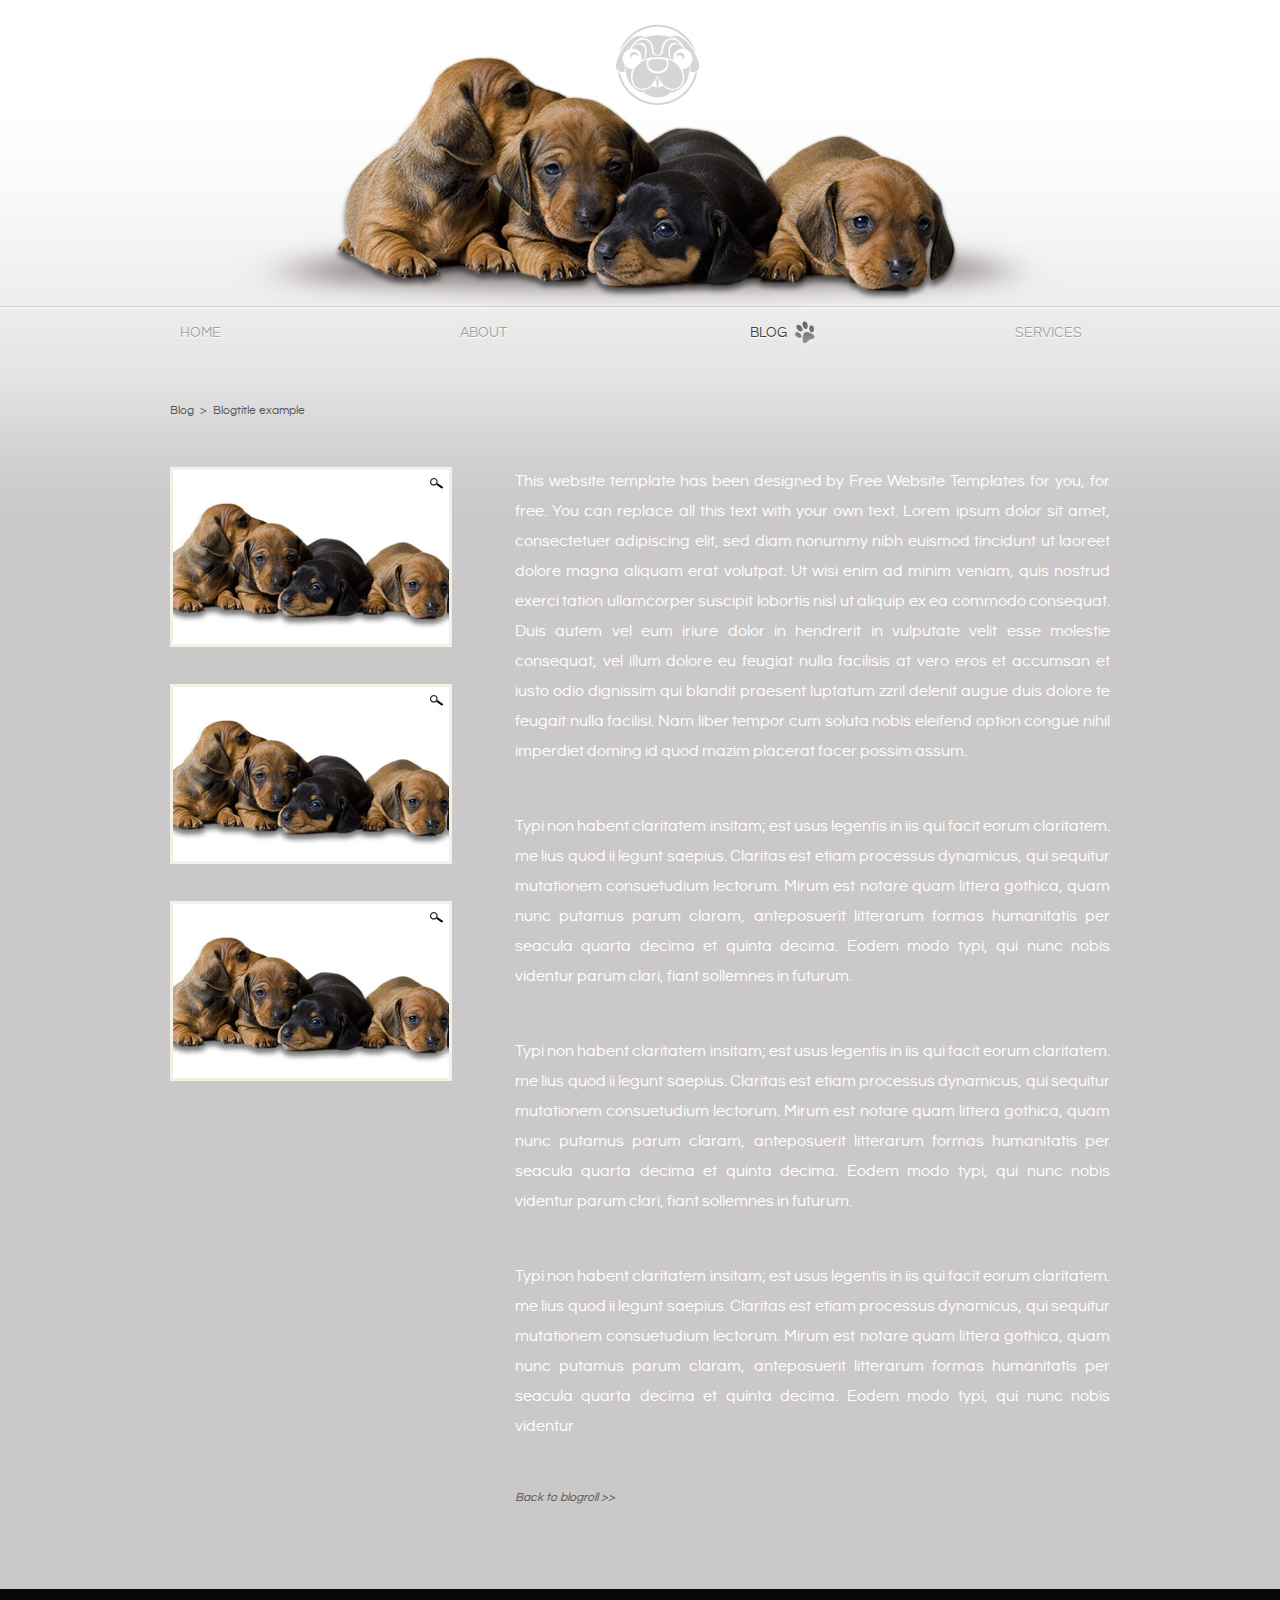
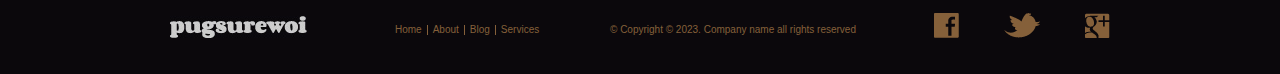
==== blog.html @ 806f0032 "Added Template" ====
<!DOCTYPE html>
<!-- Website template by freewebsitetemplates.com -->
<html>
<head>
	<meta charset="UTF-8">
	<title>Blog - Puppy Website Template</title>
	<link rel="stylesheet" type="text/css" href="css/style.css">
</head>
<body>
	<div id="header">
		<div>
			<a href="index.html" class="logo">PugSureWoi</a>
			<ul>
				<li>
					<a class="home" href="index.html">Home</a>
				</li>
				<li>
					<a class="about" href="about.html">About</a>
				</li>
				<li class="current">
					<a class="blog" href="blog.html">Blog</a>
				</li>
				<li>
					<a class="services" href="services.html">Services</a>
				</li>
			</ul>
		</div>
	</div>
	<div id="body">
		<div>
			<div class="blog">
				<a href="blog.html">Blog &nbsp;&gt;</a>&nbsp;&nbsp;<a href="blog.html">Blogtitle example</a>
			</div>
			<div id="content">
				<div>
					<a href="blog.html"><img src="images/dog3.jpg" alt="Image"></a>
					<a href="blog.html"><img src="images/dog3.jpg" alt="Image"></a>
					<a href="blog.html"><img src="images/dog3.jpg" alt="Image"></a>
				</div>
				<div>
					<p>
						This website template has been designed by Free Website Templates for you, for free. You can replace all this text with your own text. Lorem ipsum dolor sit amet, consectetuer adipiscing elit, sed diam nonummy nibh euismod tincidunt ut laoreet dolore magna aliquam erat volutpat. Ut wisi enim ad minim veniam, quis nostrud exerci tation ullamcorper suscipit lobortis nisl ut aliquip ex ea commodo consequat. Duis autem vel eum iriure dolor in hendrerit in vulputate velit esse molestie consequat, vel illum dolore eu feugiat nulla facilisis at vero eros et accumsan et iusto odio dignissim qui blandit praesent luptatum zzril delenit augue duis dolore te feugait nulla facilisi. Nam liber tempor cum soluta nobis eleifend option congue nihil imperdiet doming id quod mazim placerat facer possim assum.
					</p>
					<p>
						Typi non habent claritatem insitam; est usus legentis in iis qui facit eorum claritatem. me lius quod ii legunt saepius. Claritas est etiam processus dynamicus, qui sequitur mutationem consuetudium lectorum. Mirum est notare quam littera gothica, quam nunc putamus parum claram, anteposuerit litterarum formas humanitatis per seacula quarta decima et quinta decima. Eodem modo typi, qui nunc nobis videntur parum clari, fiant sollemnes in futurum.
					</p>
					<p>
						Typi non habent claritatem insitam; est usus legentis in iis qui facit eorum claritatem. me lius quod ii legunt saepius. Claritas est etiam processus dynamicus, qui sequitur mutationem consuetudium lectorum. Mirum est notare quam littera gothica, quam nunc putamus parum claram, anteposuerit litterarum formas humanitatis per seacula quarta decima et quinta decima. Eodem modo typi, qui nunc nobis videntur parum clari, fiant sollemnes in futurum.
					</p>
					<p>
						Typi non habent claritatem insitam; est usus legentis in iis qui facit eorum claritatem. me lius quod ii legunt saepius. Claritas est etiam processus dynamicus, qui sequitur mutationem consuetudium lectorum. Mirum est notare quam littera gothica, quam nunc putamus parum claram, anteposuerit litterarum formas humanitatis per seacula quarta decima et quinta decima. Eodem modo typi, qui nunc nobis videntur
					</p>
					<a href="blog.html" class="back">Back to blogroll &gt;&gt;</a>
				</div>
			</div>
		</div>
	</div>
	<div id="footer">
		<div class="logo">
			<a href="index.html"><img src="images/logo.jpg" alt="Logo"></a>
		</div>
		<ul>
			<li>
				<a href="index.html">Home</a>
			</li>
			<li>
				<a href="about.html">About</a>
			</li>
			<li>
				<a href="blog.html">Blog</a>
			</li>
			<li>
				<a href="services.html">Services</a>
			</li>
		</ul>
		<p>
			&copy; Copyright &copy; 2023. Company name all rights reserved
		</p>
		<div id="connect">
			<a href="http://freewebsitetemplates.com/go/facebook/" target="_blank" id="facebook">Facebook</a>
			<a href="http://freewebsitetemplates.com/go/twitter/" target="_blank" id="twitter">Twitter</a>
			<a href="http://freewebsitetemplates.com/go/googleplus/" target="_blank" id="googleplus">Google&#43;</a>
		</div>
	</div>
</body>
</html>
---- css/style.css ----
/* Website template by freewebsitetemplates.com */
body {
	background: #0b080c;
	color: #ffffff;
	font-family: 'QuestrialRegular';
	font-size: 16px;
	margin: 0;
	min-width: 940px;
	padding: 0;
}
@font-face {
	font-family: 'QuestrialRegular';
	src: url('../fonts/questrial-regular-webfont.eot');
	src: url('../fonts/questrial-regular-webfont.eot?#iefix') format('embedded-opentype'),
	url('../fonts/questrial-regular-webfont.woff') format('woff'),
	url('../fonts/questrial-regular-webfont.ttf') format('truetype'),
	url('../fonts/questrial-regular-webfont.svg#QuestrialRegular') format('svg');
	font-weight: normal;
	font-style: normal;
}
a {
	outline: none;
}
img {
	border: 0;
}
#header {
	background: url(../images/bg-gray.png) repeat-x left top;
	height: 360px;
	position: relative;
	width: 100%;
	z-index: 2;
}
#header div {
	margin: 0 auto;
	width: 940px;
}
#header div a.logo {
	background: url(../images/dogs.jpg) no-repeat center top;
	display: block;
	height: 306px;
	text-indent: -99999px;
}
#header div ul {
	list-style: none;
	margin: 0;
	overflow: hidden;
	padding: 0;
}
#header div ul li {
	float: left;
	margin: 0 0 0 0;
	position: relative;
	width: 235px;
}
#header div ul li.current a,
#header div ul li.current a:hover,
#header div ul li a:hover {
	background: url(../images/menu-selected.png) no-repeat right center;
	color: #424141;
}
#header div ul li a:hover {
	background: none;
}
#header div ul li a {
	background: none;
	color: #a3a3a3;
	display: inline-block;
	font-size: 14px;
	height: 54px;
	line-height: 54px;
	padding: 0;
	text-decoration: none;
	text-transform: uppercase;
	text-shadow: 0 1px #ffffff;
}
#header div ul li a.home {
	padding: 0 28px 0 10px;
}
#header div ul li a.about {
	padding: 0 28px 0 55px;
}
#header div ul li a.blog {
	padding: 0 28px 0 110px;
}
#header div ul li a.services {
	padding: 0 28px 0 140px;
}
#body {
	background: #cac8c8 url(../images/bg-content2.png) repeat-x left top;
	width: 100%;
}
#body div#background {
	background: #FFFFFF url(../images/bg-content.jpg) no-repeat center bottom;
	min-height: 420px;
	padding: 0;
	width: auto;
}
#body div#background div {
	margin: 0 auto;
	overflow: hidden;
	padding: 55px 0 80px;
	width: 940px;
}
#body div#background div div {
	margin: 0;
	padding: 0;
	width: 570px;
}
#body div#background div div div {
	padding: 61px 0 0 20px;
	width: 520px;
}
#body div#background div div div h1 {
	color: #eeb58c;
	font-size: 48px;
	font-weight: normal;
	line-height: 50px;
	margin: 0;
}
#body div#background div p {
	color: #bebebe;
	line-height: 30px;
	margin: 15px 0 0;
	text-align: justify;
}
p a {
	color: #bebebe;
}
p a:hover {
	color: #6e6c6c;
}
#body div#background div div div p a:hover,
#body div#section ul li div p a:hover,
#body div div#content div p a:hover {
	text-decoration: underline;
}
#body div#background div div.about {
	float: left;
	padding: 0;
}
#body div#background div div.about h3 {
	color: #bebebe;
	font-size: 16px;
	font-style: italic;
	font-weight: normal;
	line-height: 24px;
	margin: 34px 0 0;
	text-transform: uppercase;
}
#body div#background div div.about h3:first-child {
	margin: 0;
}
#body div#background div div.about p {
	font-size: 12px;
	line-height: 24px;
	margin: 0;
}
#body div#background div span {
	color: #eeb58c;
	display: block;
	float: right;
	font-size: 48px;
	font-weight: normal;
	line-height: 48px;
	margin: 8px 0 0;
	text-align: center;
	width: 320px;
}
#body div#section {
	background: #0b080c;
	padding: 0;
	width: 100%;
}
#body div ul {
	list-style: none;
	margin: 0 auto;
	min-height: 400px;
	padding: 0 0 42px;
	width: 940px;
}
#body div ul li {
	display: block;
	height: 180px;
	overflow: hidden;
	padding: 24px 0 0;
}
#body div ul li:first-child {
	padding: 66px 0 0;
}
#body div#section ul li:first-child {
	padding: 36px 0 0;
}
#body div ul li a img {
	border: 3px solid #f2f1e6;
	display: block;
	float: left;
	filter: alpha(opacity=100);/* Needed for IE8 and old versions */
	opacity: 1;
}
#body div ul li a img:hover {
	filter: alpha(opacity=90);/* Needed for IE8 and old versions */
	opacity: 0.9;
}
#body div ul li div {
	float: right;
	padding: 0;
	width: 592px;
}
#body div#section ul li div p {
	color: #eeb58c;
	line-height: 30px;
	margin: 0;
	padding: 0 0 30px;
	text-align: justify;
}
#body div ul li div p {
	color: #fff;
	line-height: 30px;
	margin: 0;
	padding: 0 0 30px;
	text-align: justify;
}
#body div ul li div p a {
	color: #EEB58C;
}
#body div ul li div a.readmore {
	color: #585758;
	display: inline-block;
	font-size: 12px;
	font-style: italic;
	line-height: 22px;
	text-decoration: none;
}
#body div ul li div a.readmore:hover {
	color: #b4b3b4;
}
#footer ul li a:hover {
	color: #b6834f;
}
#body div {
	margin: 0 auto;
	padding: 40px 0 80px;
	width: 940px;
}
#body div div.blog {
	color: #585758;
	font-size: 12px;
	line-height: 22px;
	margin: 0;
	padding: 0;
	width: auto;
}
#body div div.blog a {
	color: #585758;
	text-decoration: none;
}
#body div div.blog a:hover,
#body div div#content div a.back:hover {
	color: #838282;
}
#body div div#content {
	margin: 45px 0 0;
	overflow: hidden;
	padding: 0;
	width: auto;
}
#body div div#content div:first-child {
	float: left;
	width: 282px;
}
#body div div#content div:first-child a img {
	border: 3px solid #F2F1E6;
	display: block;
	margin: 0 0 37px;
	filter: alpha(opacity=100);/* Needed for IE8 and old versions */
	opacity: 1;
}
#body div div#content div:first-child a img:hover {
	filter: alpha(opacity=90);/* Needed for IE8 and old versions */
	opacity: 0.9;
}
#body div div#content div {
	float: right;
	padding: 0;
	width: 595px; 
}
#body div div#content div p {
	line-height: 30px;
	margin: 0 0 45px;
	text-align: justify;
}
#body div div#content div p a {
	color: #ffffff;
}
#body div div#content div a.back {
	color: #585758;
	display: block;
	font-size: 12px;
	font-style: italic;
	line-height: 22px;
	text-decoration: none;
}
#body div div#paging {
	font-family: Arial, Helvetica, sans-serif;
	font-size: 12px;
	line-height: 20px;
	margin: 80px 0 0;
	padding: 0;
	text-align: center;
	width: 940px;
}
#body div div#paging span {
	display: inline;
	height: auto;
	margin: 0;
	width: auto;
}
#body div div#paging span a,
#body div div#paging ul li a {
	color: #727272;
	display: inline;
	text-decoration: none;
	text-shadow: 0 1px #e4e3e3;
}
#body div div#paging ul li a:hover,
#body div div#paging span a:hover {
	color: #949393;
}
#body div div#paging ul {
	display: inline;
	min-height: 0;
	padding: 0;
	width: auto;
}
#body div div#paging ul li {
	display: inline;
	padding: 0 5px;
}
#footer {
	margin: 0 auto;
	min-height: 85px;
	overflow: hidden;
	width: 940px;
}
#footer div.logo {
	float: left;
	padding: 27px 0 0;
	width: 220px;
}
#footer div.logo a img {
	display: block;
}
#footer ul {
	float: left;
	list-style: none;
	margin: 3px 0 0;
	overflow: hidden;
	padding: 33px 0 0;
	width: 220px;
}
#footer ul li {
	border-left: 1px solid #85603a;
	float: left;
	height: 10px; 
}
#footer ul li:first-child {
	border: 0;
}
#footer ul li a {
	color: #85603a;
	display: block;
	font-family: "Trebuchet MS", Arial, Helvetica, sans-serif;
	font-size: 10px;
	line-height: 9px;
	padding: 0 5px;
	text-align: center;
	text-decoration: none;
}
#footer p {
	color: #85603a;
	font-family: "Trebuchet MS", Arial, Helvetica, sans-serif;
	font-size: 10px;
	float: left;
	line-height: 16px;
	margin: 0;
	padding: 33px 0 0;
	width: 280px;
}
#footer div#connect {
	float: right;
	overflow: hidden;
	padding: 24px 0 0;
	width: auto;
}
#footer div#connect a {
	display: block;
	float: left;
	height: 25px;
	margin: 0 0 0 45px;
	text-indent: -99999px;
}
#footer div#connect a#facebook {
	background: url(../images/icons.png) no-repeat 0 0;
	margin: 0;
	width: 25px;
}
#footer div#connect a#twitter {
	background: url(../images/icons.png) no-repeat 0 -35px;
	width: 36px;
}
#footer div#connect a#googleplus {
	background: url(../images/icons.png) no-repeat 0 -95px;
	width: 25px;
}
#footer div#connect a#facebook:hover {
	background: url(../images/icons.png) no-repeat -25px 0;
}
#footer div#connect a#twitter:hover {
	background: url(../images/icons.png) no-repeat 0 -60px;
}
#footer div#connect a#googleplus:hover {
	background: url(../images/icons.png) no-repeat -25px -95px;
}
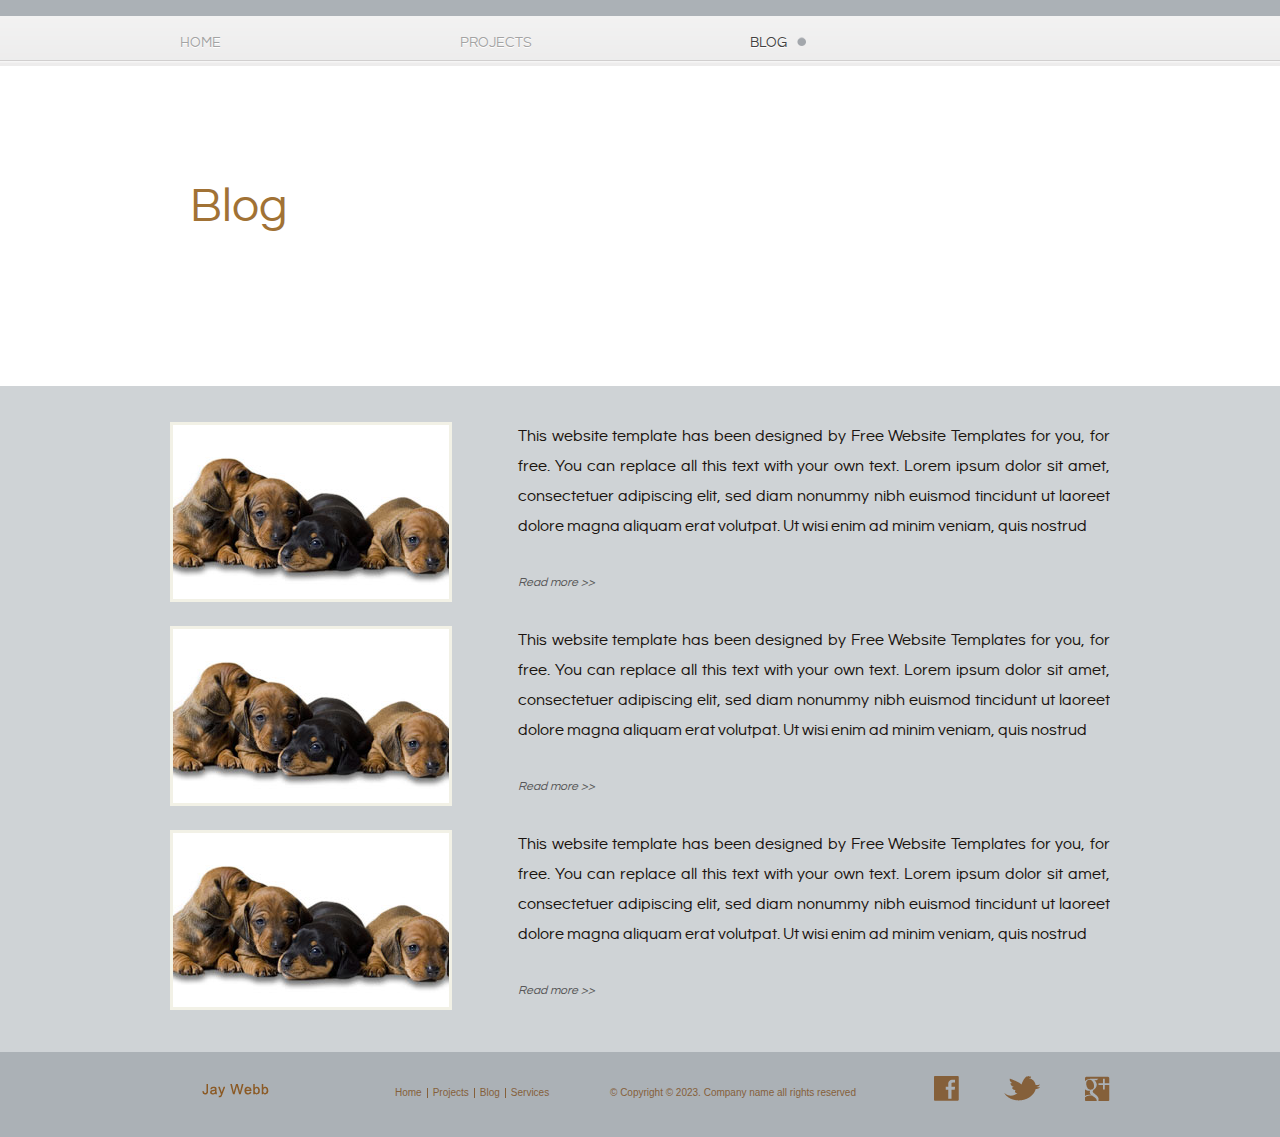
==== commit e98a684d: "CSS Update" ====
--- a/blog.html
+++ b/blog.html
@@ -3,68 +3,83 @@
 <html>
 <head>
 	<meta charset="UTF-8">
-	<title>Blog - Puppy Website Template</title>
+	<title>Jay Webb | Portfolio</title>
 	<link rel="stylesheet" type="text/css" href="css/style.css">
 </head>
 <body>
 	<div id="header">
 		<div>
-			<a href="index.html" class="logo">PugSureWoi</a>
+			
 			<ul>
 				<li>
 					<a class="home" href="index.html">Home</a>
 				</li>
 				<li>
-					<a class="about" href="about.html">About</a>
+					<a class="projects" href="projects.html">Projects</a>
 				</li>
 				<li class="current">
 					<a class="blog" href="blog.html">Blog</a>
 				</li>
+				
+			</ul>
+		</div>
+	</div>
+	<div id="body">
+		<div id="background">
+			<div>
+				<div>
+					<div>
+						<h1>Blog</h1>
+						
+						<p>
+							
+						</p>
+					</div>
+				</div>
+			</div>
+		</div>
+		<div id="section">
+			<ul>
 				<li>
-					<a class="services" href="services.html">Services</a>
+					<a href="blog.html"><img src="images/dog2.jpg" alt="Image"></a>
+					<div>
+						<p>
+							This website template has been designed by Free Website Templates for you, for free. You can replace all this text with your own text. Lorem ipsum dolor sit amet, consectetuer adipiscing elit, sed diam nonummy nibh euismod tincidunt ut laoreet dolore magna aliquam erat volutpat. Ut wisi enim ad minim veniam, quis nostrud
+						</p>
+						<a href="blog.html" class="readmore">Read more &gt;&gt;</a>
+					</div>
+				</li>
+				<li>
+					<a href="blog.html"><img src="images/dog2.jpg" alt="Image"></a>
+					<div>
+						<p>
+							This website template has been designed by Free Website Templates for you, for free. You can replace all this text with your own text. Lorem ipsum dolor sit amet, consectetuer adipiscing elit, sed diam nonummy nibh euismod tincidunt ut laoreet dolore magna aliquam erat volutpat. Ut wisi enim ad minim veniam, quis nostrud
+						</p>
+						<a href="blog.html" class="readmore">Read more &gt;&gt;</a>
+					</div>
+				</li>
+				<li>
+					<a href="blog.html"><img src="images/dog2.jpg" alt="Image"></a>
+					<div>
+						<p>
+							This website template has been designed by Free Website Templates for you, for free. You can replace all this text with your own text. Lorem ipsum dolor sit amet, consectetuer adipiscing elit, sed diam nonummy nibh euismod tincidunt ut laoreet dolore magna aliquam erat volutpat. Ut wisi enim ad minim veniam, quis nostrud
+						</p>
+						<a href="blog.html" class="readmore">Read more &gt;&gt;</a>
+					</div>
 				</li>
 			</ul>
 		</div>
 	</div>
-	<div id="body">
-		<div>
-			<div class="blog">
-				<a href="blog.html">Blog &nbsp;&gt;</a>&nbsp;&nbsp;<a href="blog.html">Blogtitle example</a>
-			</div>
-			<div id="content">
-				<div>
-					<a href="blog.html"><img src="images/dog3.jpg" alt="Image"></a>
-					<a href="blog.html"><img src="images/dog3.jpg" alt="Image"></a>
-					<a href="blog.html"><img src="images/dog3.jpg" alt="Image"></a>
-				</div>
-				<div>
-					<p>
-						This website template has been designed by Free Website Templates for you, for free. You can replace all this text with your own text. Lorem ipsum dolor sit amet, consectetuer adipiscing elit, sed diam nonummy nibh euismod tincidunt ut laoreet dolore magna aliquam erat volutpat. Ut wisi enim ad minim veniam, quis nostrud exerci tation ullamcorper suscipit lobortis nisl ut aliquip ex ea commodo consequat. Duis autem vel eum iriure dolor in hendrerit in vulputate velit esse molestie consequat, vel illum dolore eu feugiat nulla facilisis at vero eros et accumsan et iusto odio dignissim qui blandit praesent luptatum zzril delenit augue duis dolore te feugait nulla facilisi. Nam liber tempor cum soluta nobis eleifend option congue nihil imperdiet doming id quod mazim placerat facer possim assum.
-					</p>
-					<p>
-						Typi non habent claritatem insitam; est usus legentis in iis qui facit eorum claritatem. me lius quod ii legunt saepius. Claritas est etiam processus dynamicus, qui sequitur mutationem consuetudium lectorum. Mirum est notare quam littera gothica, quam nunc putamus parum claram, anteposuerit litterarum formas humanitatis per seacula quarta decima et quinta decima. Eodem modo typi, qui nunc nobis videntur parum clari, fiant sollemnes in futurum.
-					</p>
-					<p>
-						Typi non habent claritatem insitam; est usus legentis in iis qui facit eorum claritatem. me lius quod ii legunt saepius. Claritas est etiam processus dynamicus, qui sequitur mutationem consuetudium lectorum. Mirum est notare quam littera gothica, quam nunc putamus parum claram, anteposuerit litterarum formas humanitatis per seacula quarta decima et quinta decima. Eodem modo typi, qui nunc nobis videntur parum clari, fiant sollemnes in futurum.
-					</p>
-					<p>
-						Typi non habent claritatem insitam; est usus legentis in iis qui facit eorum claritatem. me lius quod ii legunt saepius. Claritas est etiam processus dynamicus, qui sequitur mutationem consuetudium lectorum. Mirum est notare quam littera gothica, quam nunc putamus parum claram, anteposuerit litterarum formas humanitatis per seacula quarta decima et quinta decima. Eodem modo typi, qui nunc nobis videntur
-					</p>
-					<a href="blog.html" class="back">Back to blogroll &gt;&gt;</a>
-				</div>
-			</div>
-		</div>
-	</div>
 	<div id="footer">
 		<div class="logo">
-			<a href="index.html"><img src="images/logo.jpg" alt="Logo"></a>
+			<a href="index.html"><img src="images/jaylogo.png" alt="Logo"></a>
 		</div>
 		<ul>
 			<li>
 				<a href="index.html">Home</a>
 			</li>
 			<li>
-				<a href="about.html">About</a>
+				<a href="projects.html">Projects</a>
 			</li>
 			<li>
 				<a href="blog.html">Blog</a>
--- a/css/style.css
+++ b/css/style.css
@@ -1,6 +1,6 @@
 /* Website template by freewebsitetemplates.com */
 body {
-	background: #0b080c;
+	background: #abb1b6;
 	color: #ffffff;
 	font-family: 'QuestrialRegular';
 	font-size: 16px;
@@ -25,8 +25,8 @@
 	border: 0;
 }
 #header {
-	background: url(../images/bg-gray.png) repeat-x left top;
-	height: 360px;
+	background: url(../images/bg-gray1.png) repeat-x left top;
+	height: 50px;
 	position: relative;
 	width: 100%;
 	z-index: 2;
@@ -35,15 +35,10 @@
 	margin: 0 auto;
 	width: 940px;
 }
-#header div a.logo {
-	background: url(../images/dogs.jpg) no-repeat center top;
-	display: block;
-	height: 306px;
-	text-indent: -99999px;
-}
+
 #header div ul {
 	list-style: none;
-	margin: 0;
+	margin: 5 0 0 0;
 	overflow: hidden;
 	padding: 0;
 }
@@ -77,7 +72,7 @@
 #header div ul li a.home {
 	padding: 0 28px 0 10px;
 }
-#header div ul li a.about {
+#header div ul li a.projects {
 	padding: 0 28px 0 55px;
 }
 #header div ul li a.blog {
@@ -87,12 +82,12 @@
 	padding: 0 28px 0 140px;
 }
 #body {
-	background: #cac8c8 url(../images/bg-content2.png) repeat-x left top;
+	background: #cac8c8;
 	width: 100%;
 }
 #body div#background {
 	background: #FFFFFF url(../images/bg-content.jpg) no-repeat center bottom;
-	min-height: 420px;
+	height: 320px;
 	padding: 0;
 	width: auto;
 }
@@ -112,15 +107,17 @@
 	width: 520px;
 }
 #body div#background div div div h1 {
-	color: #eeb58c;
+	color: #a17235;
 	font-size: 48px;
 	font-weight: normal;
 	line-height: 50px;
 	margin: 0;
 }
 #body div#background div p {
-	color: #bebebe;
-	line-height: 30px;
+	color: #09101846;
+	font-weight:500;
+	font-size: 20px;
+	line-height: 60px;
 	margin: 15px 0 0;
 	text-align: justify;
 }
@@ -135,11 +132,11 @@
 #body div div#content div p a:hover {
 	text-decoration: underline;
 }
-#body div#background div div.about {
-	float: left;
-	padding: 0;
-}
-#body div#background div div.about h3 {
+#body div#background div div.projects {
+	float: left;
+	padding: 0;
+}
+#body div#background div div.projects h3 {
 	color: #bebebe;
 	font-size: 16px;
 	font-style: italic;
@@ -148,10 +145,10 @@
 	margin: 34px 0 0;
 	text-transform: uppercase;
 }
-#body div#background div div.about h3:first-child {
-	margin: 0;
-}
-#body div#background div div.about p {
+#body div#background div div.projects h3:first-child {
+	margin: 0;
+}
+#body div#background div div.projects p {
 	font-size: 12px;
 	line-height: 24px;
 	margin: 0;
@@ -168,7 +165,7 @@
 	width: 320px;
 }
 #body div#section {
-	background: #0b080c;
+	background: #cfd3d6;
 	padding: 0;
 	width: 100%;
 }
@@ -208,7 +205,7 @@
 	width: 592px;
 }
 #body div#section ul li div p {
-	color: #eeb58c;
+	color: #1a130f;
 	line-height: 30px;
 	margin: 0;
 	padding: 0 0 30px;
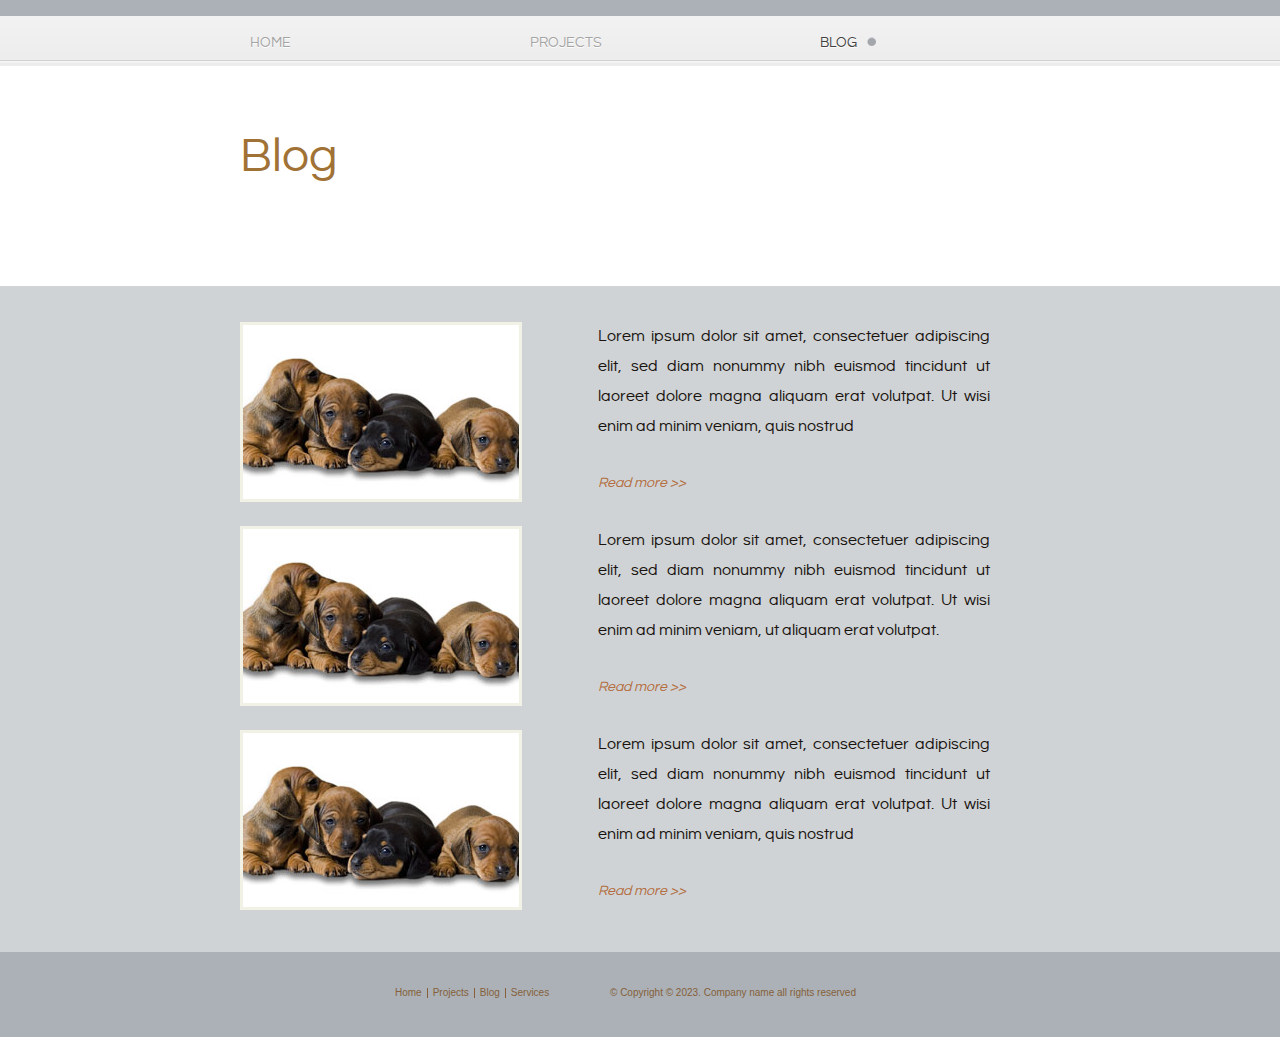
==== commit f897ab72: "CSS Update" ====
--- a/blog.html
+++ b/blog.html
@@ -44,26 +44,30 @@
 					<a href="blog.html"><img src="images/dog2.jpg" alt="Image"></a>
 					<div>
 						<p>
-							This website template has been designed by Free Website Templates for you, for free. You can replace all this text with your own text. Lorem ipsum dolor sit amet, consectetuer adipiscing elit, sed diam nonummy nibh euismod tincidunt ut laoreet dolore magna aliquam erat volutpat. Ut wisi enim ad minim veniam, quis nostrud
+							Lorem ipsum dolor sit amet, consectetuer adipiscing elit, sed diam nonummy nibh euismod tincidunt ut laoreet dolore
+							magna aliquam erat volutpat. Ut wisi enim ad minim veniam, quis nostrud
 						</p>
 						<a href="blog.html" class="readmore">Read more &gt;&gt;</a>
-					</div>
-				</li>
-				<li>
-					<a href="blog.html"><img src="images/dog2.jpg" alt="Image"></a>
-					<div>
-						<p>
-							This website template has been designed by Free Website Templates for you, for free. You can replace all this text with your own text. Lorem ipsum dolor sit amet, consectetuer adipiscing elit, sed diam nonummy nibh euismod tincidunt ut laoreet dolore magna aliquam erat volutpat. Ut wisi enim ad minim veniam, quis nostrud
-						</p>
-						<a href="blog.html" class="readmore">Read more &gt;&gt;</a>
-					</div>
-				</li>
-				<li>
-					<a href="blog.html"><img src="images/dog2.jpg" alt="Image"></a>
-					<div>
-						<p>
-							This website template has been designed by Free Website Templates for you, for free. You can replace all this text with your own text. Lorem ipsum dolor sit amet, consectetuer adipiscing elit, sed diam nonummy nibh euismod tincidunt ut laoreet dolore magna aliquam erat volutpat. Ut wisi enim ad minim veniam, quis nostrud
-						</p>
+						</div>
+						</li>
+						<li>
+							<a href="blog.html"><img src="images/dog2.jpg" alt="Image"></a>
+							<div>
+								<p>
+									Lorem ipsum dolor sit amet, consectetuer adipiscing elit, sed diam nonummy nibh euismod tincidunt ut laoreet
+									dolore magna aliquam erat volutpat. Ut wisi enim ad minim veniam, ut aliquam erat volutpat.
+								</p>
+								<a href="blog.html" class="readmore">Read more &gt;&gt;</a>
+							</div>
+						</li>
+						<li>
+							<a href="blog.html"><img src="images/dog2.jpg" alt="Image"></a>
+							<div>
+								<p>
+									Lorem ipsum dolor sit amet, consectetuer adipiscing elit, sed diam nonummy nibh euismod tincidunt ut laoreet
+									dolore
+									magna aliquam erat volutpat. Ut wisi enim ad minim veniam, quis nostrud
+								</p>
 						<a href="blog.html" class="readmore">Read more &gt;&gt;</a>
 					</div>
 				</li>
@@ -72,7 +76,6 @@
 	</div>
 	<div id="footer">
 		<div class="logo">
-			<a href="index.html"><img src="images/jaylogo.png" alt="Logo"></a>
 		</div>
 		<ul>
 			<li>
@@ -92,9 +95,11 @@
 			&copy; Copyright &copy; 2023. Company name all rights reserved
 		</p>
 		<div id="connect">
-			<a href="http://freewebsitetemplates.com/go/facebook/" target="_blank" id="facebook">Facebook</a>
-			<a href="http://freewebsitetemplates.com/go/twitter/" target="_blank" id="twitter">Twitter</a>
-			<a href="http://freewebsitetemplates.com/go/googleplus/" target="_blank" id="googleplus">Google&#43;</a>
+				<!--
+				<a href="http://freewebsitetemplates.com/go/facebook/" target="_blank" id="facebook">Facebook</a>
+				<a href="http://freewebsitetemplates.com/go/twitter/" target="_blank" id="twitter">Twitter</a>
+				<a href="http://freewebsitetemplates.com/go/googleplus/" target="_blank" id="googleplus">Google&#43;</a>
+				-->
 		</div>
 	</div>
 </body>
--- a/css/style.css
+++ b/css/style.css
@@ -33,7 +33,7 @@
 }
 #header div {
 	margin: 0 auto;
-	width: 940px;
+	width: 800px;
 }
 
 #header div ul {
@@ -87,14 +87,14 @@
 }
 #body div#background {
 	background: #FFFFFF url(../images/bg-content.jpg) no-repeat center bottom;
-	height: 320px;
+	height: 220px;
 	padding: 0;
 	width: auto;
 }
 #body div#background div {
 	margin: 0 auto;
 	overflow: hidden;
-	padding: 55px 0 80px;
+	padding: 5px 0 80px 100px;
 	width: 940px;
 }
 #body div#background div div {
@@ -174,7 +174,7 @@
 	margin: 0 auto;
 	min-height: 400px;
 	padding: 0 0 42px;
-	width: 940px;
+	width: 800px;
 }
 #body div ul li {
 	display: block;
@@ -201,8 +201,8 @@
 }
 #body div ul li div {
 	float: right;
-	padding: 0;
-	width: 592px;
+	padding: 0 50px 0 0;
+	width: 392px; 
 }
 #body div#section ul li div p {
 	color: #1a130f;
@@ -222,15 +222,15 @@
 	color: #EEB58C;
 }
 #body div ul li div a.readmore {
-	color: #585758;
+	color: #b46e40;
 	display: inline-block;
-	font-size: 12px;
+	font-size: 14px;
 	font-style: italic;
 	line-height: 22px;
 	text-decoration: none;
 }
 #body div ul li div a.readmore:hover {
-	color: #b4b3b4;
+	color: #1a1201;
 }
 #footer ul li a:hover {
 	color: #b6834f;
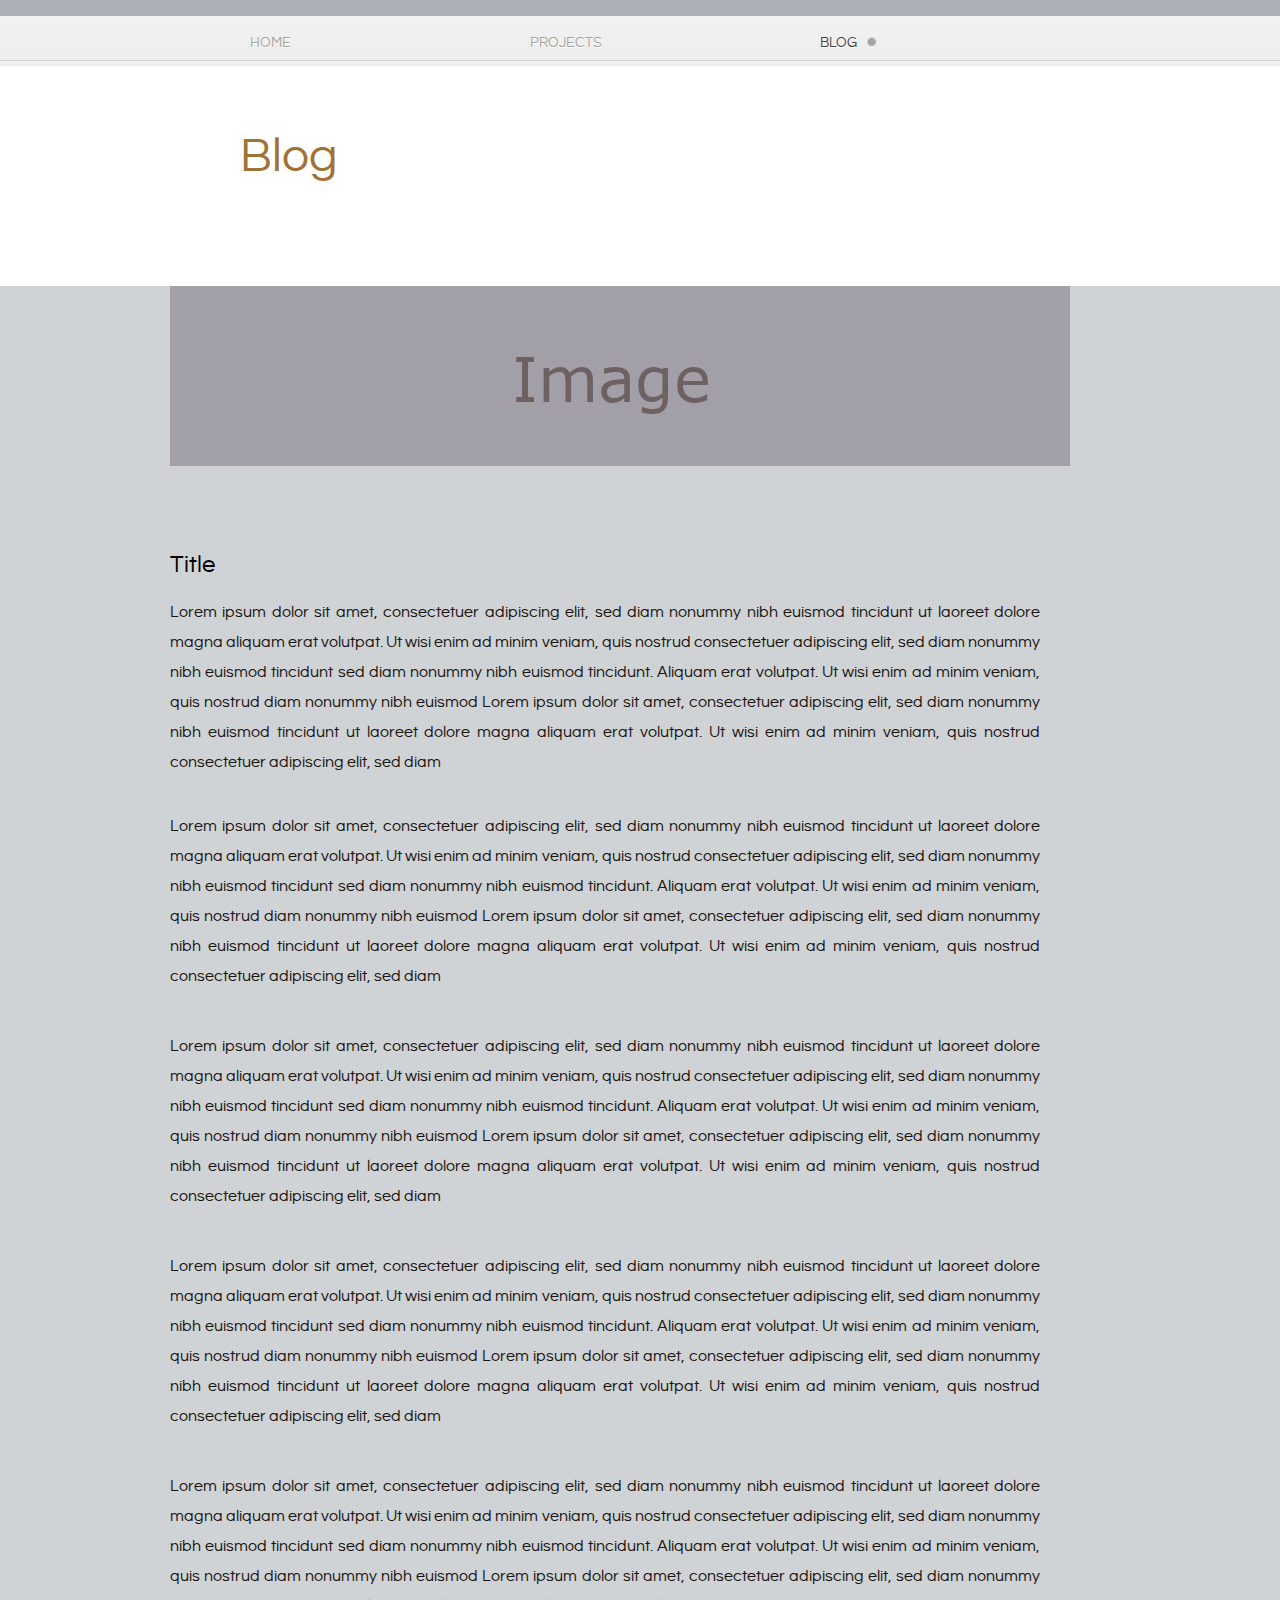
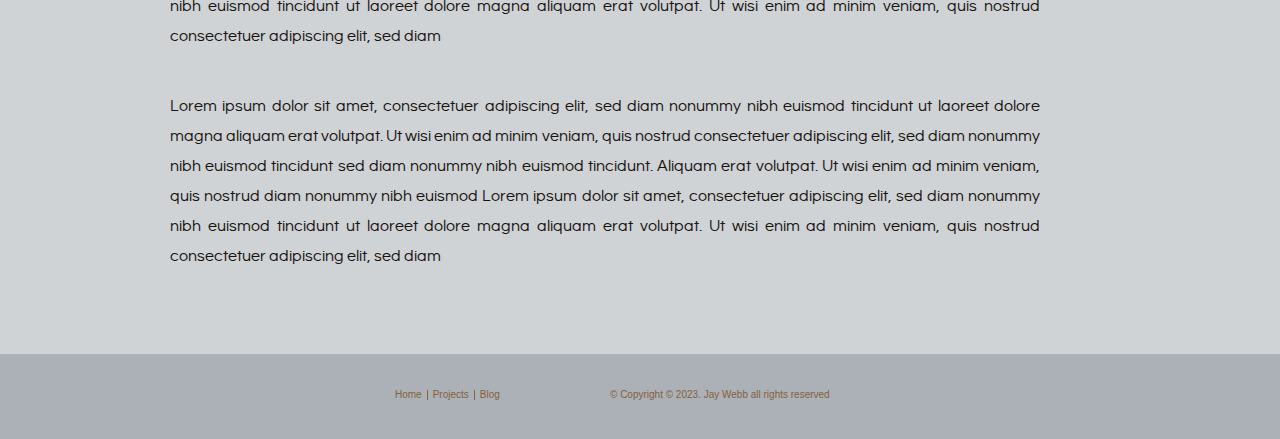
==== commit 1a9d433b: "CSS Update" ====
--- a/blog.html
+++ b/blog.html
@@ -1,15 +1,17 @@
 <!DOCTYPE html>
 <!-- Website template by freewebsitetemplates.com -->
 <html>
+
 <head>
 	<meta charset="UTF-8">
 	<title>Jay Webb | Portfolio</title>
 	<link rel="stylesheet" type="text/css" href="css/style.css">
 </head>
+
 <body>
 	<div id="header">
 		<div>
-			
+
 			<ul>
 				<li>
 					<a class="home" href="index.html">Home</a>
@@ -20,7 +22,7 @@
 				<li class="current">
 					<a class="blog" href="blog.html">Blog</a>
 				</li>
-				
+
 			</ul>
 		</div>
 	</div>
@@ -30,45 +32,135 @@
 				<div>
 					<div>
 						<h1>Blog</h1>
-						
+
 						<p>
-							
 						</p>
 					</div>
 				</div>
 			</div>
 		</div>
-		<div id="section">
+		<div id="blogsection">
+			<div id="blogImage"></div>
 			<ul>
+				
 				<li>
-					<a href="blog.html"><img src="images/dog2.jpg" alt="Image"></a>
+					
+					
+					<div>
+						
+						<h2>Title</h2>
+						<p>
+							Lorem ipsum dolor sit amet, consectetuer adipiscing elit, sed diam nonummy nibh euismod
+							tincidunt ut laoreet
+							dolore
+							magna aliquam erat volutpat. Ut wisi enim ad minim veniam, quis nostrud consectetuer
+							adipiscing elit, sed diam
+							nonummy nibh euismod tincidunt sed diam nonummy nibh euismod tincidunt. Aliquam erat
+							volutpat. Ut wisi enim ad
+							minim veniam, quis nostrud diam nonummy nibh euismod Lorem ipsum dolor sit amet, consectetuer adipiscing elit, sed diam nonummy nibh euismod
+							tincidunt ut laoreet dolore magna aliquam erat volutpat. Ut wisi enim ad minim veniam, quis nostrud consectetuer
+							adipiscing elit, sed
+							diam
+						</p>
+						
+					</div>
+				</li>
+				<li>
 					<div>
 						<p>
-							Lorem ipsum dolor sit amet, consectetuer adipiscing elit, sed diam nonummy nibh euismod tincidunt ut laoreet dolore
-							magna aliquam erat volutpat. Ut wisi enim ad minim veniam, quis nostrud
+							Lorem ipsum dolor sit amet, consectetuer adipiscing elit, sed diam nonummy nibh euismod
+							tincidunt ut laoreet
+							dolore
+							magna aliquam erat volutpat. Ut wisi enim ad minim veniam, quis nostrud consectetuer
+							adipiscing elit, sed diam
+							nonummy nibh euismod tincidunt sed diam nonummy nibh euismod tincidunt. Aliquam erat
+							volutpat. Ut wisi enim ad
+							minim veniam, quis nostrud diam nonummy nibh euismod Lorem ipsum dolor sit amet, consectetuer adipiscing elit, sed
+							diam nonummy nibh euismod
+							tincidunt ut laoreet dolore magna aliquam erat volutpat. Ut wisi enim ad minim veniam, quis nostrud consectetuer
+							adipiscing elit, sed
+							diam
 						</p>
-						<a href="blog.html" class="readmore">Read more &gt;&gt;</a>
-						</div>
-						</li>
-						<li>
-							<a href="blog.html"><img src="images/dog2.jpg" alt="Image"></a>
-							<div>
-								<p>
-									Lorem ipsum dolor sit amet, consectetuer adipiscing elit, sed diam nonummy nibh euismod tincidunt ut laoreet
-									dolore magna aliquam erat volutpat. Ut wisi enim ad minim veniam, ut aliquam erat volutpat.
-								</p>
-								<a href="blog.html" class="readmore">Read more &gt;&gt;</a>
-							</div>
-						</li>
-						<li>
-							<a href="blog.html"><img src="images/dog2.jpg" alt="Image"></a>
-							<div>
-								<p>
-									Lorem ipsum dolor sit amet, consectetuer adipiscing elit, sed diam nonummy nibh euismod tincidunt ut laoreet
-									dolore
-									magna aliquam erat volutpat. Ut wisi enim ad minim veniam, quis nostrud
-								</p>
-						<a href="blog.html" class="readmore">Read more &gt;&gt;</a>
+						
+					</div>
+				</li>
+				<li>
+					<div>
+					<p>
+						Lorem ipsum dolor sit amet, consectetuer adipiscing elit, sed diam nonummy nibh euismod
+						tincidunt ut laoreet
+						dolore
+						magna aliquam erat volutpat. Ut wisi enim ad minim veniam, quis nostrud consectetuer
+						adipiscing elit, sed diam
+						nonummy nibh euismod tincidunt sed diam nonummy nibh euismod tincidunt. Aliquam erat
+						volutpat. Ut wisi enim ad
+						minim veniam, quis nostrud diam nonummy nibh euismod Lorem ipsum dolor sit amet, consectetuer adipiscing elit, sed
+						diam nonummy nibh euismod
+						tincidunt ut laoreet dolore magna aliquam erat volutpat. Ut wisi enim ad minim veniam, quis nostrud consectetuer
+						adipiscing elit, sed
+						diam
+					</p>
+					</div>
+				</li>
+				<li>
+					<div>
+							<p>
+								Lorem ipsum dolor sit amet, consectetuer adipiscing elit, sed diam nonummy nibh euismod
+								tincidunt ut laoreet
+								dolore
+								magna aliquam erat volutpat. Ut wisi enim ad minim veniam, quis nostrud consectetuer
+								adipiscing elit, sed diam
+								nonummy nibh euismod tincidunt sed diam nonummy nibh euismod tincidunt. Aliquam erat
+								volutpat. Ut wisi enim ad
+								minim veniam, quis nostrud diam nonummy nibh euismod Lorem ipsum dolor sit amet, consectetuer adipiscing elit, sed
+								diam nonummy nibh euismod
+								tincidunt ut laoreet dolore magna aliquam erat volutpat. Ut wisi enim ad minim veniam, quis nostrud consectetuer
+								adipiscing elit, sed
+								diam
+							</p>
+						
+					</div>
+				</li>
+				<li>
+					
+					<div>
+					
+							<p>
+								Lorem ipsum dolor sit amet, consectetuer adipiscing elit, sed diam nonummy nibh euismod
+								tincidunt ut laoreet
+								dolore
+								magna aliquam erat volutpat. Ut wisi enim ad minim veniam, quis nostrud consectetuer
+								adipiscing elit, sed diam
+								nonummy nibh euismod tincidunt sed diam nonummy nibh euismod tincidunt. Aliquam erat
+								volutpat. Ut wisi enim ad
+								minim veniam, quis nostrud diam nonummy nibh euismod Lorem ipsum dolor sit amet, consectetuer adipiscing elit, sed
+								diam nonummy nibh euismod
+								tincidunt ut laoreet dolore magna aliquam erat volutpat. Ut wisi enim ad minim veniam, quis nostrud consectetuer
+								adipiscing elit, sed
+								diam
+							</p>
+						
+					</div>
+				</li>
+				<li>
+					
+					<div>
+						
+							<p>
+								Lorem ipsum dolor sit amet, consectetuer adipiscing elit, sed diam nonummy nibh euismod
+								tincidunt ut laoreet
+								dolore
+								magna aliquam erat volutpat. Ut wisi enim ad minim veniam, quis nostrud consectetuer
+								adipiscing elit, sed diam
+								nonummy nibh euismod tincidunt sed diam nonummy nibh euismod tincidunt. Aliquam erat
+								volutpat. Ut wisi enim ad
+								minim veniam, quis nostrud diam nonummy nibh euismod Lorem ipsum dolor sit amet, consectetuer adipiscing elit, sed
+								diam nonummy nibh euismod
+								tincidunt ut laoreet dolore magna aliquam erat volutpat. Ut wisi enim ad minim veniam, quis nostrud consectetuer
+								adipiscing elit, sed
+								diam
+							</p>
+						
 					</div>
 				</li>
 			</ul>
@@ -76,31 +168,30 @@
 	</div>
 	<div id="footer">
 		<div class="logo">
-		</div>
-		<ul>
-			<li>
-				<a href="index.html">Home</a>
-			</li>
-			<li>
-				<a href="projects.html">Projects</a>
-			</li>
-			<li>
-				<a href="blog.html">Blog</a>
-			</li>
-			<li>
-				<a href="services.html">Services</a>
-			</li>
-		</ul>
-		<p>
-			&copy; Copyright &copy; 2023. Company name all rights reserved
-		</p>
-		<div id="connect">
+			</div>
+			<ul>
+				<li>
+					<a href="index.html">Home</a>
+				</li>
+				<li>
+					<a href="projects.html">Projects</a>
+				</li>
+				<li>
+					<a href="blog.html">Blog</a>
+				</li>
+			
+			</ul>
+			<p>
+				&copy; Copyright &copy; 2023. Jay Webb all rights reserved
+			</p>
+			<div id="connect">
 				<!--
-				<a href="http://freewebsitetemplates.com/go/facebook/" target="_blank" id="facebook">Facebook</a>
-				<a href="http://freewebsitetemplates.com/go/twitter/" target="_blank" id="twitter">Twitter</a>
-				<a href="http://freewebsitetemplates.com/go/googleplus/" target="_blank" id="googleplus">Google&#43;</a>
-				-->
-		</div>
+						<a href="http://freewebsitetemplates.com/go/facebook/" target="_blank" id="facebook">Facebook</a>
+						<a href="http://freewebsitetemplates.com/go/twitter/" target="_blank" id="twitter">Twitter</a>
+						<a href="http://freewebsitetemplates.com/go/googleplus/" target="_blank" id="googleplus">Google&#43;</a>
+					-->
+			</div>
 	</div>
 </body>
+
 </html>--- a/css/style.css
+++ b/css/style.css
@@ -1,7 +1,7 @@
 /* Website template by freewebsitetemplates.com */
 body {
 	background: #abb1b6;
-	color: #ffffff;
+	color: #000000;
 	font-family: 'QuestrialRegular';
 	font-size: 16px;
 	margin: 0;
@@ -85,6 +85,11 @@
 	background: #cac8c8;
 	width: 100%;
 }
+
+#body div div h2 {
+	font-weight: 300;
+}
+
 #body div#background {
 	background: #FFFFFF url(../images/bg-content.jpg) no-repeat center bottom;
 	height: 220px;
@@ -100,11 +105,11 @@
 #body div#background div div {
 	margin: 0;
 	padding: 0;
-	width: 570px;
+	width: 770px;
 }
 #body div#background div div div {
 	padding: 61px 0 0 20px;
-	width: 520px;
+	width: 720px;
 }
 #body div#background div div div h1 {
 	color: #a17235;
@@ -114,7 +119,7 @@
 	margin: 0;
 }
 #body div#background div p {
-	color: #09101846;
+	color: #a58c1cfb;
 	font-weight:500;
 	font-size: 20px;
 	line-height: 60px;
@@ -169,24 +174,48 @@
 	padding: 0;
 	width: 100%;
 }
+#body div#blogsection {
+	background: #cfd3d6;
+	padding: 0;
+	width: 100%;
+}
+#body div#newsection
+{
+	background: url(../images/newsection.png) no-repeat 0 -95px;
+}
+
+#body div#blogImage {
+
+	background: url(../images/projectImage1.jpg) no-repeat 0 -50px;
+	margin: auto;
+	padding: 90px 0 90px;
+}
+
+#body div#newsection h4 {
+
+	color: #000000;
+	font-family: 'QuestrialRegular';
+	font-size: 30px;
+		
+}
 #body div ul {
 	list-style: none;
 	margin: 0 auto;
 	min-height: 400px;
 	padding: 0 0 42px;
-	width: 800px;
+	width: 940px;
 }
 #body div ul li {
 	display: block;
-	height: 180px;
-	overflow: hidden;
-	padding: 24px 0 0;
+	height: 280px;
+	overflow: hidden;
+	padding: 0 0 0;
 }
 #body div ul li:first-child {
 	padding: 66px 0 0;
 }
 #body div#section ul li:first-child {
-	padding: 36px 0 0;
+	padding: 16px 0 0;
 }
 #body div ul li a img {
 	border: 3px solid #f2f1e6;
@@ -202,14 +231,32 @@
 #body div ul li div {
 	float: right;
 	padding: 0 50px 0 0;
-	width: 392px; 
+	width: 592px; 
+}
+#body div#blogsection ul li div {
+	float: left;
+	padding: 0 50px 0 0;
+	width: 870px;
+}
+#body div#blogsection ul li:first-child {
+	height: 280px;
+}
+#body div#blogsection ul li {
+	height: 220px;
 }
 #body div#section ul li div p {
 	color: #1a130f;
 	line-height: 30px;
 	margin: 0;
-	padding: 0 0 30px;
+	padding: 0 0 0px;
 	text-align: justify;
+}
+#body div#blogsection ul li div p {
+	color: #1a130f;
+	line-height: 30px;
+	padding: 0 0 0px;
+	text-align: justify;
+	
 }
 #body div ul li div p {
 	color: #fff;
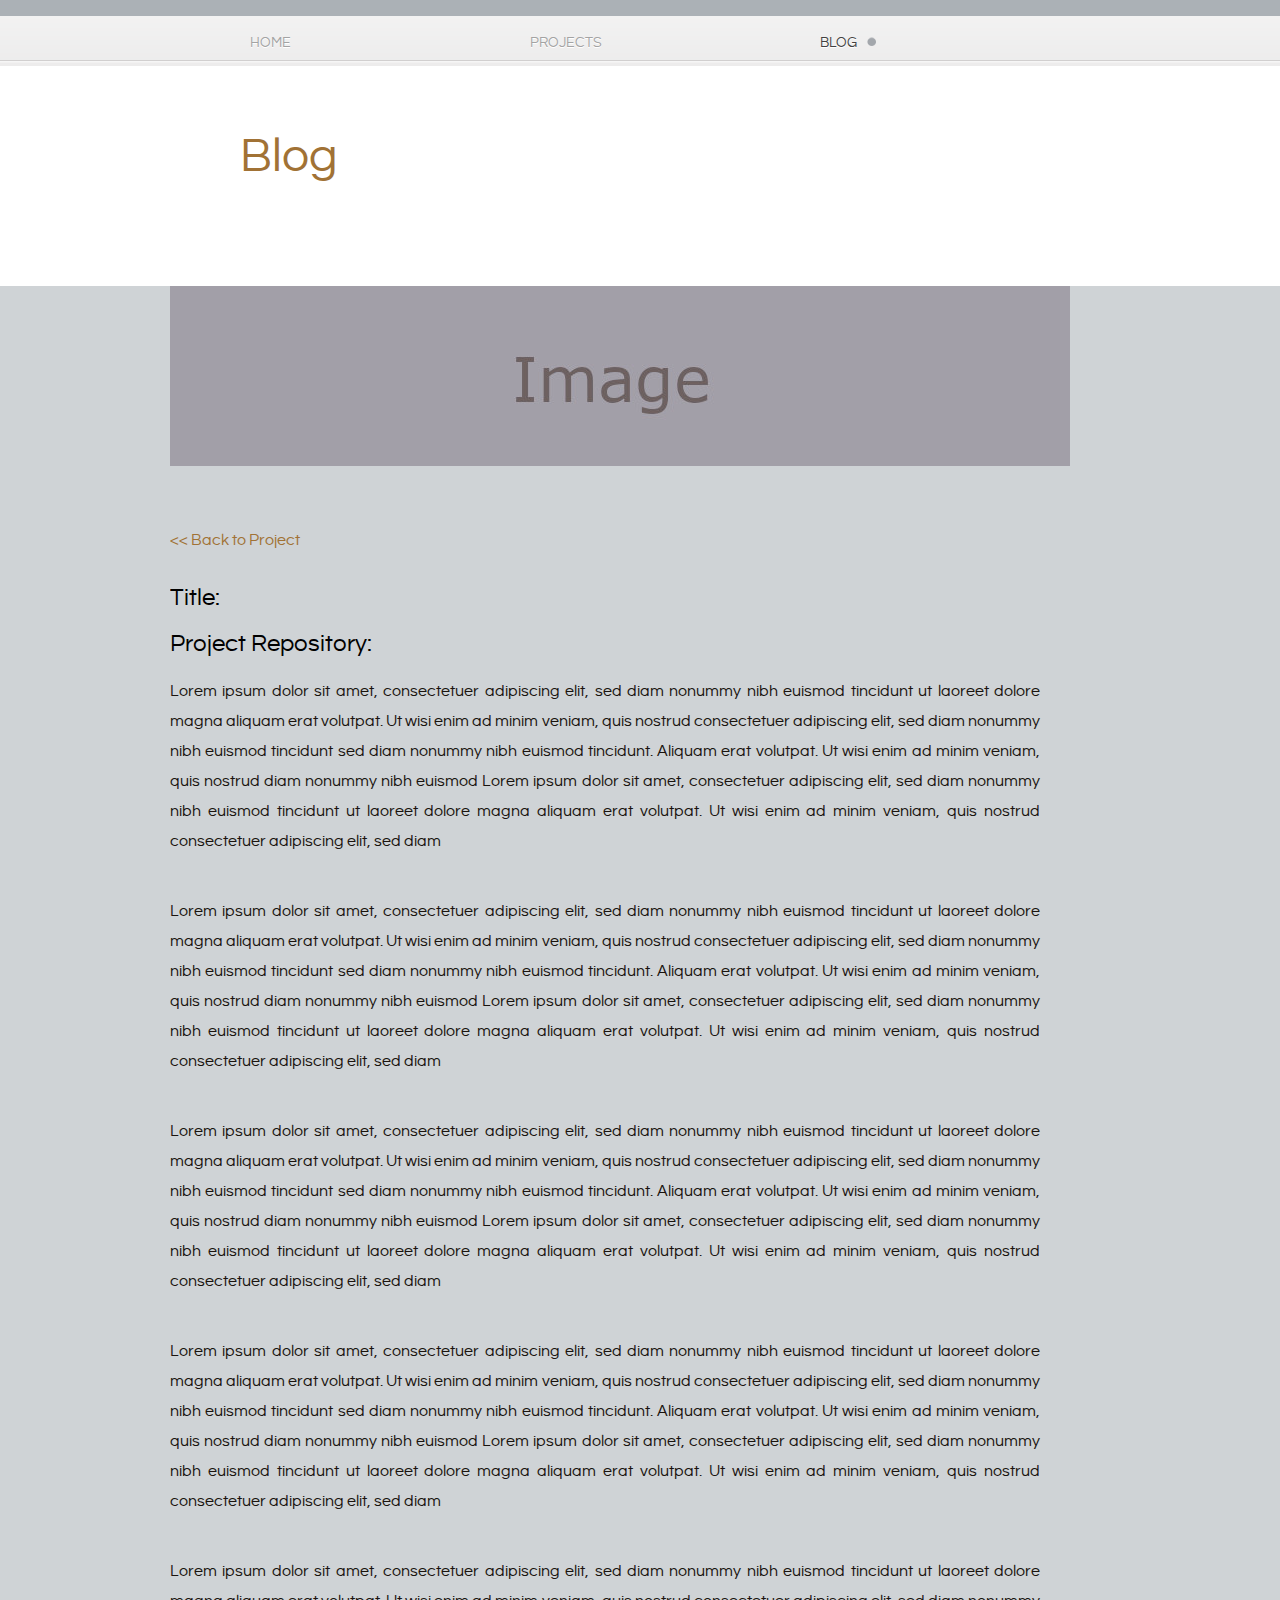
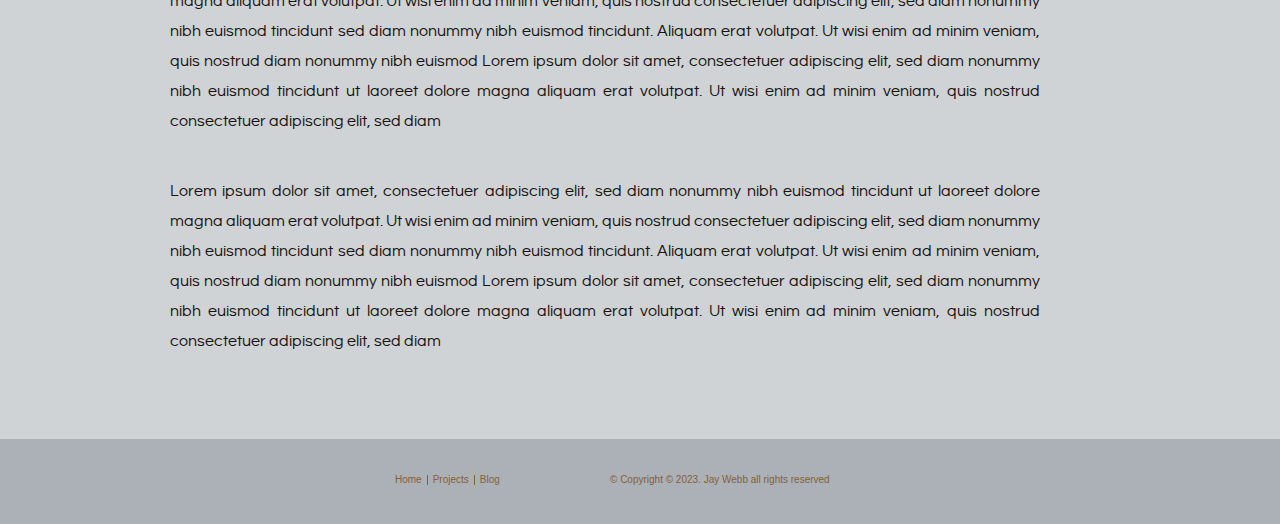
==== commit d5bae81b: "CSS Update" ====
--- a/blog.html
+++ b/blog.html
@@ -41,14 +41,17 @@
 		</div>
 		<div id="blogsection">
 			<div id="blogImage"></div>
+			
 			<ul>
 				
 				<li>
-					
-					
-					<div>
-						
-						<h2>Title</h2>
+					<a class="backLink" href="blog.html"> << Back to Project</a>
+					<p>
+					</p>
+					<div>
+						
+						<h2>Title:</h2>
+						<h2>Project Repository: </h2>
 						<p>
 							Lorem ipsum dolor sit amet, consectetuer adipiscing elit, sed diam nonummy nibh euismod
 							tincidunt ut laoreet
--- a/css/style.css
+++ b/css/style.css
@@ -24,6 +24,10 @@
 img {
 	border: 0;
 }
+
+/* 
+Main Header
+*/
 #header {
 	background: url(../images/bg-gray1.png) repeat-x left top;
 	height: 50px;
@@ -81,6 +85,19 @@
 #header div ul li a.services {
 	padding: 0 28px 0 140px;
 }
+
+
+#body div ul  a.backLink {
+	text-decoration: none;
+	color:#a17235;
+
+}
+#body div ul a.backLink:hover  {
+	color: #161614;
+
+}
+
+
 #body {
 	background: #cac8c8;
 	width: 100%;
@@ -239,7 +256,7 @@
 	width: 870px;
 }
 #body div#blogsection ul li:first-child {
-	height: 280px;
+	height: 365px;
 }
 #body div#blogsection ul li {
 	height: 220px;
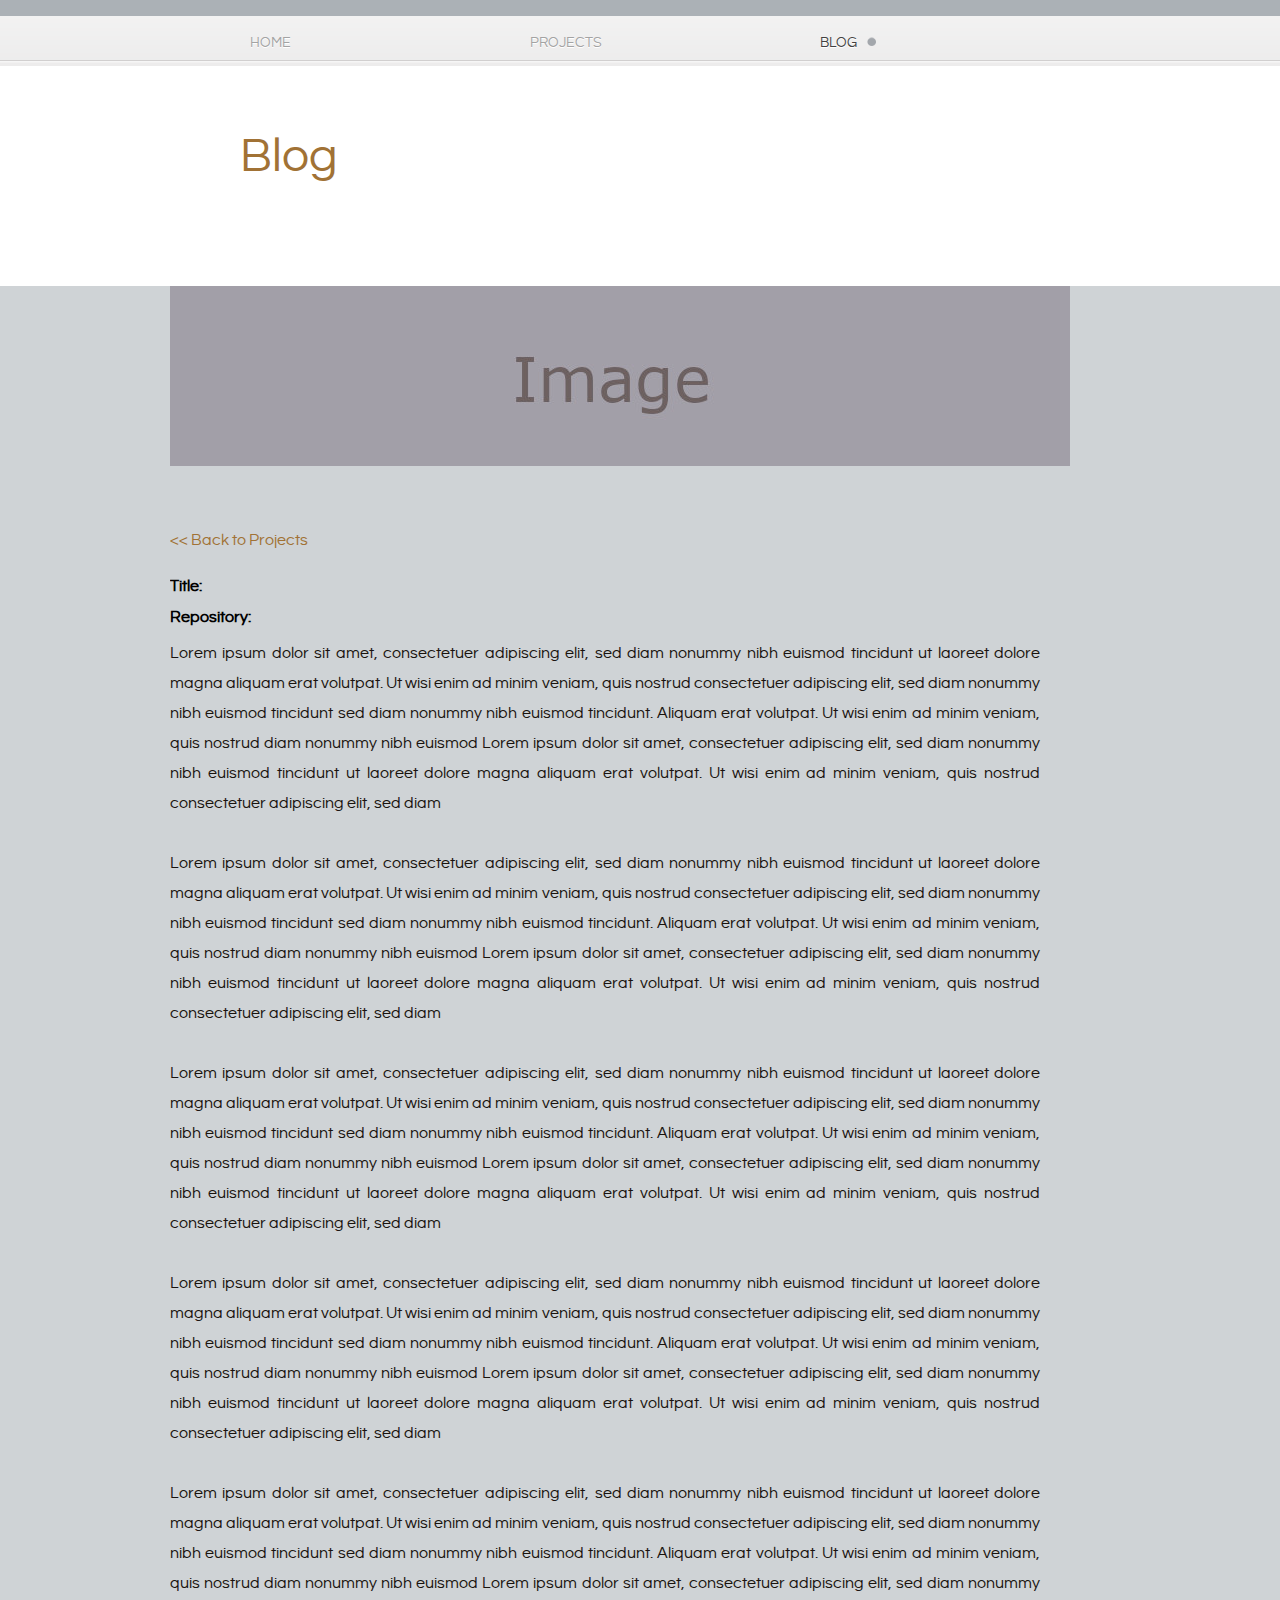
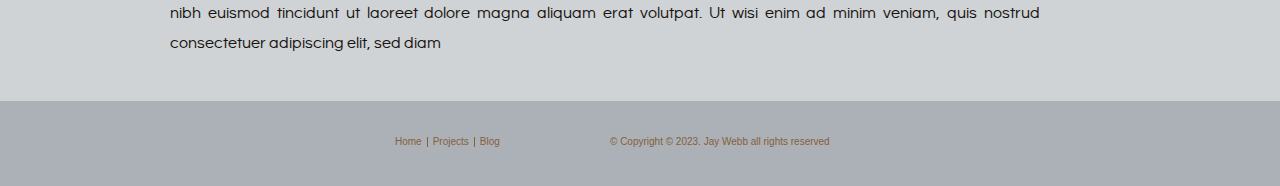
==== commit f3da32a0: "CSS Update" ====
--- a/blog.html
+++ b/blog.html
@@ -41,159 +41,130 @@
 		</div>
 		<div id="blogsection">
 			<div id="blogImage"></div>
-			
 			<ul>
-				
 				<li>
-					<a class="backLink" href="blog.html"> << Back to Project</a>
-					<p>
-					</p>
-					<div>
-						
-						<h2>Title:</h2>
-						<h2>Project Repository: </h2>
-						<p>
-							Lorem ipsum dolor sit amet, consectetuer adipiscing elit, sed diam nonummy nibh euismod
-							tincidunt ut laoreet
-							dolore
-							magna aliquam erat volutpat. Ut wisi enim ad minim veniam, quis nostrud consectetuer
-							adipiscing elit, sed diam
-							nonummy nibh euismod tincidunt sed diam nonummy nibh euismod tincidunt. Aliquam erat
-							volutpat. Ut wisi enim ad
-							minim veniam, quis nostrud diam nonummy nibh euismod Lorem ipsum dolor sit amet, consectetuer adipiscing elit, sed diam nonummy nibh euismod
-							tincidunt ut laoreet dolore magna aliquam erat volutpat. Ut wisi enim ad minim veniam, quis nostrud consectetuer
-							adipiscing elit, sed
-							diam
-						</p>
-						
-					</div>
-				</li>
-				<li>
-					<div>
-						<p>
-							Lorem ipsum dolor sit amet, consectetuer adipiscing elit, sed diam nonummy nibh euismod
-							tincidunt ut laoreet
-							dolore
-							magna aliquam erat volutpat. Ut wisi enim ad minim veniam, quis nostrud consectetuer
-							adipiscing elit, sed diam
-							nonummy nibh euismod tincidunt sed diam nonummy nibh euismod tincidunt. Aliquam erat
-							volutpat. Ut wisi enim ad
-							minim veniam, quis nostrud diam nonummy nibh euismod Lorem ipsum dolor sit amet, consectetuer adipiscing elit, sed
-							diam nonummy nibh euismod
-							tincidunt ut laoreet dolore magna aliquam erat volutpat. Ut wisi enim ad minim veniam, quis nostrud consectetuer
-							adipiscing elit, sed
-							diam
-						</p>
-						
-					</div>
-				</li>
-				<li>
-					<div>
-					<p>
-						Lorem ipsum dolor sit amet, consectetuer adipiscing elit, sed diam nonummy nibh euismod
-						tincidunt ut laoreet
-						dolore
-						magna aliquam erat volutpat. Ut wisi enim ad minim veniam, quis nostrud consectetuer
-						adipiscing elit, sed diam
-						nonummy nibh euismod tincidunt sed diam nonummy nibh euismod tincidunt. Aliquam erat
-						volutpat. Ut wisi enim ad
-						minim veniam, quis nostrud diam nonummy nibh euismod Lorem ipsum dolor sit amet, consectetuer adipiscing elit, sed
-						diam nonummy nibh euismod
-						tincidunt ut laoreet dolore magna aliquam erat volutpat. Ut wisi enim ad minim veniam, quis nostrud consectetuer
-						adipiscing elit, sed
-						diam
-					</p>
-					</div>
-				</li>
-				<li>
-					<div>
+					<a class="backLink" href="projects.html">
+						<< Back to Projects</a>
 							<p>
-								Lorem ipsum dolor sit amet, consectetuer adipiscing elit, sed diam nonummy nibh euismod
-								tincidunt ut laoreet
-								dolore
-								magna aliquam erat volutpat. Ut wisi enim ad minim veniam, quis nostrud consectetuer
-								adipiscing elit, sed diam
-								nonummy nibh euismod tincidunt sed diam nonummy nibh euismod tincidunt. Aliquam erat
-								volutpat. Ut wisi enim ad
-								minim veniam, quis nostrud diam nonummy nibh euismod Lorem ipsum dolor sit amet, consectetuer adipiscing elit, sed
-								diam nonummy nibh euismod
-								tincidunt ut laoreet dolore magna aliquam erat volutpat. Ut wisi enim ad minim veniam, quis nostrud consectetuer
-								adipiscing elit, sed
-								diam
 							</p>
-						
-					</div>
-				</li>
-				<li>
-					
-					<div>
-					
-							<p>
-								Lorem ipsum dolor sit amet, consectetuer adipiscing elit, sed diam nonummy nibh euismod
-								tincidunt ut laoreet
-								dolore
-								magna aliquam erat volutpat. Ut wisi enim ad minim veniam, quis nostrud consectetuer
-								adipiscing elit, sed diam
-								nonummy nibh euismod tincidunt sed diam nonummy nibh euismod tincidunt. Aliquam erat
-								volutpat. Ut wisi enim ad
-								minim veniam, quis nostrud diam nonummy nibh euismod Lorem ipsum dolor sit amet, consectetuer adipiscing elit, sed
-								diam nonummy nibh euismod
-								tincidunt ut laoreet dolore magna aliquam erat volutpat. Ut wisi enim ad minim veniam, quis nostrud consectetuer
-								adipiscing elit, sed
-								diam
-							</p>
-						
-					</div>
-				</li>
-				<li>
-					
-					<div>
-						
-							<p>
-								Lorem ipsum dolor sit amet, consectetuer adipiscing elit, sed diam nonummy nibh euismod
-								tincidunt ut laoreet
-								dolore
-								magna aliquam erat volutpat. Ut wisi enim ad minim veniam, quis nostrud consectetuer
-								adipiscing elit, sed diam
-								nonummy nibh euismod tincidunt sed diam nonummy nibh euismod tincidunt. Aliquam erat
-								volutpat. Ut wisi enim ad
-								minim veniam, quis nostrud diam nonummy nibh euismod Lorem ipsum dolor sit amet, consectetuer adipiscing elit, sed
-								diam nonummy nibh euismod
-								tincidunt ut laoreet dolore magna aliquam erat volutpat. Ut wisi enim ad minim veniam, quis nostrud consectetuer
-								adipiscing elit, sed
-								diam
-							</p>
-						
-					</div>
-				</li>
-			</ul>
-		</div>
-	</div>
+							<div>
+								<h2>Title:</h2>
+								<h2>Repository: </h2>
+								<p>
+									Lorem ipsum dolor sit amet, consectetuer adipiscing elit, sed diam nonummy nibh
+									euismod
+									tincidunt ut laoreet
+									dolore
+									magna aliquam erat volutpat. Ut wisi enim ad minim veniam, quis nostrud consectetuer
+									adipiscing elit, sed diam
+									nonummy nibh euismod tincidunt sed diam nonummy nibh euismod tincidunt. Aliquam erat
+									volutpat. Ut wisi enim ad
+									minim veniam, quis nostrud diam nonummy nibh euismod Lorem ipsum dolor sit amet,
+									consectetuer adipiscing elit, sed
+									diam nonummy nibh euismod
+									tincidunt ut laoreet dolore magna aliquam erat volutpat. Ut wisi enim ad minim
+									veniam, quis nostrud consectetuer
+									adipiscing elit, sed
+									diam
+									</br>
+									</br>
+									Lorem ipsum dolor sit amet, consectetuer adipiscing elit, sed diam nonummy nibh
+									euismod
+									tincidunt ut laoreet
+									dolore
+									magna aliquam erat volutpat. Ut wisi enim ad minim veniam, quis nostrud consectetuer
+									adipiscing elit, sed diam
+									nonummy nibh euismod tincidunt sed diam nonummy nibh euismod tincidunt. Aliquam erat
+									volutpat. Ut wisi enim ad
+									minim veniam, quis nostrud diam nonummy nibh euismod Lorem ipsum dolor sit amet,
+									consectetuer adipiscing elit, sed
+									diam nonummy nibh euismod
+									tincidunt ut laoreet dolore magna aliquam erat volutpat. Ut wisi enim ad minim
+									veniam, quis nostrud consectetuer
+									adipiscing elit, sed
+									diam
+									</br>
+									</br>
+									Lorem ipsum dolor sit amet, consectetuer adipiscing elit, sed diam nonummy nibh
+									euismod
+									tincidunt ut laoreet
+									dolore
+									magna aliquam erat volutpat. Ut wisi enim ad minim veniam, quis nostrud consectetuer
+									adipiscing elit, sed diam
+									nonummy nibh euismod tincidunt sed diam nonummy nibh euismod tincidunt. Aliquam erat
+									volutpat. Ut wisi enim ad
+									minim veniam, quis nostrud diam nonummy nibh euismod Lorem ipsum dolor sit amet,
+									consectetuer adipiscing elit, sed
+									diam nonummy nibh euismod
+									tincidunt ut laoreet dolore magna aliquam erat volutpat. Ut wisi enim ad minim
+									veniam, quis nostrud consectetuer
+									adipiscing elit, sed
+									diam
+									</br>
+									</br>
+									Lorem ipsum dolor sit amet, consectetuer adipiscing elit, sed diam nonummy nibh
+									euismod
+									tincidunt ut laoreet
+									dolore
+									magna aliquam erat volutpat. Ut wisi enim ad minim veniam, quis nostrud consectetuer
+									adipiscing elit, sed diam
+									nonummy nibh euismod tincidunt sed diam nonummy nibh euismod tincidunt. Aliquam erat
+									volutpat. Ut wisi enim ad
+									minim veniam, quis nostrud diam nonummy nibh euismod Lorem ipsum dolor sit amet,
+									consectetuer adipiscing elit, sed
+									diam nonummy nibh euismod
+									tincidunt ut laoreet dolore magna aliquam erat volutpat. Ut wisi enim ad minim
+									veniam, quis nostrud consectetuer
+									adipiscing elit, sed
+									diam
+									</br>
+									</br>
+									Lorem ipsum dolor sit amet, consectetuer adipiscing elit, sed diam nonummy nibh
+									euismod
+									tincidunt ut laoreet
+									dolore
+									magna aliquam erat volutpat. Ut wisi enim ad minim veniam, quis nostrud consectetuer
+									adipiscing elit, sed diam
+									nonummy nibh euismod tincidunt sed diam nonummy nibh euismod tincidunt. Aliquam erat
+									volutpat. Ut wisi enim ad
+									minim veniam, quis nostrud diam nonummy nibh euismod Lorem ipsum dolor sit amet,
+									consectetuer adipiscing elit, sed
+									diam nonummy nibh euismod
+									tincidunt ut laoreet dolore magna aliquam erat volutpat. Ut wisi enim ad minim
+									veniam, quis nostrud consectetuer
+									adipiscing elit, sed
+									diam
+								</p>
+							</div>
+						</li>
+					</ul>
+				</div>
+			</div>
 	<div id="footer">
 		<div class="logo">
-			</div>
-			<ul>
-				<li>
-					<a href="index.html">Home</a>
-				</li>
-				<li>
-					<a href="projects.html">Projects</a>
-				</li>
-				<li>
-					<a href="blog.html">Blog</a>
-				</li>
-			
-			</ul>
-			<p>
-				&copy; Copyright &copy; 2023. Jay Webb all rights reserved
-			</p>
-			<div id="connect">
-				<!--
+		</div>
+		<ul>
+			<li>
+				<a href="index.html">Home</a>
+			</li>
+			<li>
+				<a href="projects.html">Projects</a>
+			</li>
+			<li>
+				<a href="blog.html">Blog</a>
+			</li>
+
+		</ul>
+		<p>
+			&copy; Copyright &copy; 2023. Jay Webb all rights reserved
+		</p>
+		<div id="connect">
+			<!--
 						<a href="http://freewebsitetemplates.com/go/facebook/" target="_blank" id="facebook">Facebook</a>
 						<a href="http://freewebsitetemplates.com/go/twitter/" target="_blank" id="twitter">Twitter</a>
 						<a href="http://freewebsitetemplates.com/go/googleplus/" target="_blank" id="googleplus">Google&#43;</a>
 					-->
-			</div>
+		</div>
 	</div>
 </body>
 
--- a/css/style.css
+++ b/css/style.css
@@ -1,4 +1,3 @@
-/* Website template by freewebsitetemplates.com */
 body {
 	background: #abb1b6;
 	color: #000000;
@@ -191,21 +190,11 @@
 	padding: 0;
 	width: 100%;
 }
-#body div#blogsection {
-	background: #cfd3d6;
-	padding: 0;
-	width: 100%;
-}
-#body div#newsection
-{
+/* 
+Main Page Body Header
+*/
+#body div#newsection {
 	background: url(../images/newsection.png) no-repeat 0 -95px;
-}
-
-#body div#blogImage {
-
-	background: url(../images/projectImage1.jpg) no-repeat 0 -50px;
-	margin: auto;
-	padding: 90px 0 90px;
 }
 
 #body div#newsection h4 {
@@ -213,8 +202,9 @@
 	color: #000000;
 	font-family: 'QuestrialRegular';
 	font-size: 30px;
-		
-}
+}
+
+
 #body div ul {
 	list-style: none;
 	margin: 0 auto;
@@ -224,7 +214,7 @@
 }
 #body div ul li {
 	display: block;
-	height: 280px;
+	/* height: 280px; */
 	overflow: hidden;
 	padding: 0 0 0;
 }
@@ -255,12 +245,7 @@
 	padding: 0 50px 0 0;
 	width: 870px;
 }
-#body div#blogsection ul li:first-child {
-	height: 365px;
-}
-#body div#blogsection ul li {
-	height: 220px;
-}
+
 #body div#section ul li div p {
 	color: #1a130f;
 	line-height: 30px;
@@ -275,6 +260,11 @@
 	text-align: justify;
 	
 }
+#body div#blogsection ul li div h2 {
+	font-size: 16px;
+	font-weight: bold;
+
+}
 #body div ul li div p {
 	color: #fff;
 	line-height: 30px;
@@ -398,6 +388,24 @@
 	display: inline;
 	padding: 0 5px;
 }
+/* 
+Blog Section
+*/
+#body div#blogsection {
+	background: #cfd3d6;
+	padding: 0;
+	width: 100%;
+}
+
+/* 
+Image Background for Blog Page
+*/
+#body div#blogImage {
+
+	background: url(../images/projectImage1.jpg) no-repeat 0 -50px;
+	margin: auto;
+	padding: 90px 0 90px;
+}
 #footer {
 	margin: 0 auto;
 	min-height: 85px;
